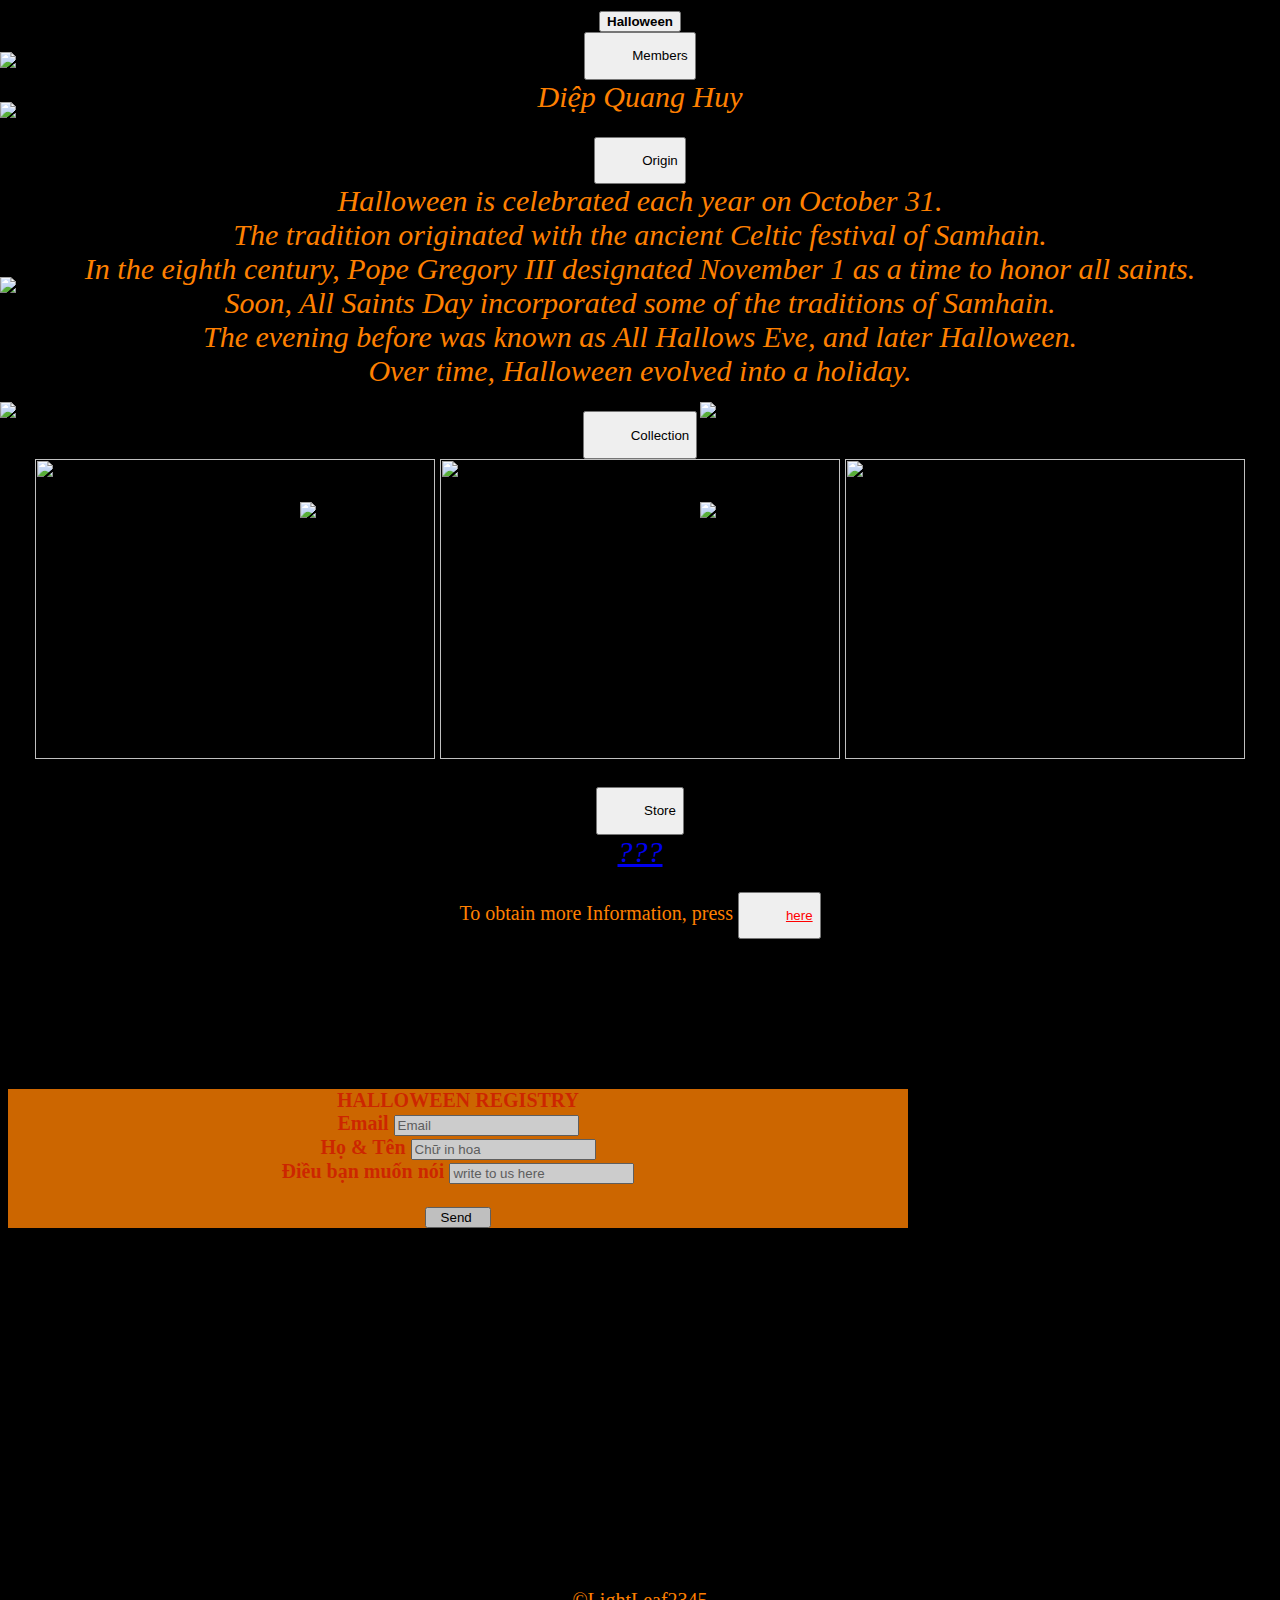
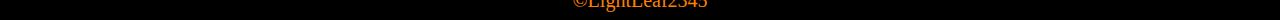
==== index1.html @ ae99303a "Add files via upload" ====
<!DOCTYPE html>
<html lang="en">
  <head>
    <meta charset="UTF-8">
    <meta name="viewport" content="width=device-width, initial-scale=1.0">
    <link href="https://cdn.jsdelivr.net/npm/bootstrap@5.3.2/dist/css/bootstrap.min.css" rel="stylesheet" integrity="sha384-T3c6CoIi6uLrA9TneNEoa7RxnatzjcDSCmG1MXxSR1GAsXEV/Dwwykc2MPK8M2HN" crossorigin="anonymous">
    <script src="https://cdn.jsdelivr.net/npm/bootstrap@5.3.2/dist/js/bootstrap.bundle.min.js" integrity="sha384-C6RzsynM9kWDrMNeT87bh95OGNyZPhcTNXj1NW7RuBCsyN/o0jlpcV8Qyq46cDfL" crossorigin="anonymous"></script>
    <title>Halloween</title>
  </head>
  <body style="background-image: url('C:\Users\ASUS\Desktop\Halloween\halloween-gettyimages-1424736925.jpg');">
      <audio autoplay loop src="./scary.mp3"></audio>
      <div id="wrapper">
          <div id="nav">
              <link rel="stylesheet" href="Halloween.css">
              <span class="nav justify-content-center">
                  <span class="nav-item">
                    <div id="main">
                      <div id="shark"><img src="C:\Users\ASUS\Desktop\Halloween\3063c6fda0b03077f007c90bc1559a75-removebg-preview.png" style="width: 100px;"></div>
                    </div>
                      <button class="btn btn-toggle align-items-center rounded collapsed" data-bs-toggle="collapse" data-bs-target="#members-collapse">
                        <strong class="nav-link fs-1">Halloween</strong>
                      </button>
                      <div id="main">
                        <div id="shark2"><img src="C:\Users\ASUS\Desktop\Halloween\3aab364038ee78d77e41ce76a45d1c81-removebg-preview.png" style="width: 100px;"></div>
                      </div>
                        <div class="collapse show" id="members-collapse">
                          <span>

                            <div id="main">
                              <div id="turtle"><img src="C:\Users\ASUS\Desktop\Halloween\374d63bed2d76bdaeeedea3aeb559c9b-removebg-preview.png" style="width: 100px;"></div>
                            </div>
                            <button class="btn btn-toggle align-items-center rounded collapsed" data-bs-toggle="collapse" data-bs-target="#members-collapse">
                              <ul class="nav-link fs-2">Members</ul>
                            </button>
                            <div id="main">
                              <div id="diver3"><img src="C:\Users\ASUS\Desktop\Halloween\a826f76212b188217294c0c1b601a6ec-removebg-preview.png" width="100px"></div>
                            </div>
                              <div class="collapse show" id="members-collapse">
                                <li>Diệp Quang Huy</li>
                              </div>
                              <br>
                            <div id="main">
                              <div id="diver2"><img src="C:\Users\ASUS\Desktop\Halloween\a472775c17dc1a9a695191e11eabb6af-removebg-preview.png" width="100px"></div>
                            </div>
                            <button class="btn btn-toggle align-items-center rounded collapsed" data-bs-toggle="collapse" data-bs-target="#origin-collapse">
                              <ul class="nav-link fs-2">Origin</ul>
                            </button>
                            <div id="main">
                              <div id="diver1"><img src="C:\Users\ASUS\Desktop\Halloween\0f0852bd68075a5e364f8fe6e2d88235-removebg-preview.png" width="100px"></div>
                            </div>
                              <div class="collapse show" id="origin-collapse">    
                                <li>Halloween is celebrated each year on October 31.</li>
                                <li>The tradition originated with the ancient Celtic festival of Samhain.</li>
                                <li>In the eighth century, Pope Gregory III designated November 1 as a time to honor all saints.</li>
                                <li>Soon, All Saints Day incorporated some of the traditions of Samhain.</li>
                                <li>The evening before was known as All Hallows Eve, and later Halloween.</li> 
                                <li>Over time, Halloween evolved into a holiday.</li>
                              </div>
                              <br>
                            <div id="main">
                              <div id="faintfish"><img src="C:\Users\ASUS\Desktop\Halloween\360eeee0a14b4659e5655989c320c83b-removebg-preview.png" width="100px"></div>
                            </div>
                            <button class="btn btn-toggle align-items-center rounded collapsed" data-bs-toggle="collapse" data-bs-target="#collection-collapse">
                              <ul class="nav-link fs-2">Collection</ul>
                            </button>
                              <div class="collapse show" id="collection-collapse">
                                <img src="C:\Users\ASUS\Desktop\Halloween\halloween-history-meaning-zz-230913-fc3d7f.jpg" style="width:400px; height: 300px;">
                                <img src="C:\Users\ASUS\Desktop\Halloween\tim_hieu_ve_halloween_6.jpg" style="width:400px; height: 300px;">
                                <img src="C:\Users\ASUS\Desktop\Halloween\Children-Halloween-costumes.jpg"style="width:400px; height: 300px;">
                              </div>  
                              <br>
                              <div id="diver1"><img src="C:\Users\ASUS\Desktop\Halloween\0f0852bd68075a5e364f8fe6e2d88235-removebg-preview.png" width="100px"></div>
                            </div>
                              <button class="btn btn-toggle align-items-center rounded collapsed" data-bs-toggle="collapse" data-bs-target="#Store-collapse">
                                <ul class="nav-link fs-2">Store</ul>
                              </button>
                                <div class="collapse show" id="Store-collapse">
                                  <li><a href="#footer">???</a></li>
                                </div>   
                                <div id="main">
                                  <div id="diver3"><img src="C:\Users\ASUS\Desktop\Halloween\a826f76212b188217294c0c1b601a6ec-removebg-preview.png" width="100px"></div>
                                </div> 
                                <br>
                                <div id="main">
                                  <div id="shark"><img src="C:\Users\ASUS\Desktop\Halloween\3063c6fda0b03077f007c90bc1559a75-removebg-preview.png" style="width: 100px;"></div>
                                </div>
                          </span></span>
                          <div id="main">
                            <div id="shark2"><img src="C:\Users\ASUS\Desktop\Halloween\da5ab20123f9c45fdfe8287317d8664f-removebg-preview.png" width="100px"></div>
                          </div>
                                To obtain more Information, press       
                              <button class="btn btn-toggle align-items-center rounded collapsed" data-bs-toggle="collapse" data-bs-target="#Contact-collapse">
                                <ul class="fs-2" style="color: red;"><u>here</u></ul>
                              </button>
                                <div class="collapse" id="Contact-collapse">
                                  <div class="container">
                                    <div id="main">
                                      <div id="shark"><img src="C:\Users\ASUS\Desktop\Halloween\3063c6fda0b03077f007c90bc1559a75-removebg-preview.png" style="width: 100px;"></div>
                                    </div>
                                    <div class="col m-auto">
                                      <div id="main">
                                        <div id="turtle"><img src="C:\Users\ASUS\Desktop\Halloween\374d63bed2d76bdaeeedea3aeb559c9b-removebg-preview.png" style="width: 100px;"></div>
                                      </div>
                                        <div class="card">
                                        <div class="card-header text-center">
                                            <strong> HALLOWEEN REGISTRY </strong>
                                            <div id="main">
                                              <div id="shark"><img src="C:\Users\ASUS\Desktop\Halloween\3063c6fda0b03077f007c90bc1559a75-removebg-preview.png" style="width: 100px;"></div>
                                            </div>
                                        </div>
                                        <div id="main">
                                          <div id="shark2"><img src="C:\Users\ASUS\Desktop\Halloween\a6bee411d69ba243fed7cab592239f2f-removebg-preview.png" width="100px"></div>
                                        </div>  
                                        <div class="card-body">
                                            <div class="row">
                                                <div class="col-8 m-auto">
                                                  <div id="main">
                                                    <div id="diver1"><img src="C:\Users\ASUS\Desktop\Halloween\0f0852bd68075a5e364f8fe6e2d88235-removebg-preview.png" width="100px"></div>
                                                  </div>
                                                    <label for="inputEmail" class="form-label"><b>Email</b></label>
                                                    <input type="email" class="form-control" id="inputEmail4" placeholder="Email">
                                                </div>
                                            </div>
                                            <div class="row">
                                                <div class="col-8 m-auto">
                                                    <label for="inputName" class="form-label"><b>Họ & Tên</b></label>
                                                    <input type="text" class="form-control" id="inputName" placeholder="Chữ in hoa">
                                                </div>
                                            </div>
                                            <div class="row">
                                                <div class="col-8 m-auto">
                                                  <div id="main">
                                                    <div id="turtle"><img src="C:\Users\ASUS\Desktop\Halloween\a6bee411d69ba243fed7cab592239f2f-removebg-preview.png" width="100px"></div>
                                                  </div>  
                                                    <label for="inputName" class="form-label"><b>Điều bạn muốn nói</b></label>
                                                    <input type="text" class="form-control" id="inputName" placeholder="write to us here">
                                                </div>
                                                <div id="main">
                                                    <div id="shark"><img src="C:\Users\ASUS\Desktop\Halloween\a6bee411d69ba243fed7cab592239f2f-removebg-preview.png" width="100px"></div>
                                                  </div>  
                                            </div>
                                            <div class="row" style="padding-top: 20px;">
                                                <div class="col-6 m-auto text-center">
                                                  <div id="main">
                                                    <div id="turtle"><img src="C:\Users\ASUS\Desktop\Halloween\a6bee411d69ba243fed7cab592239f2f-removebg-preview.png" width="100px"></div>
                                                  </div>  
                                                    <a href="#"><input type="submit" class="btn btn-dark" value="  Send   "></a>
                                                    <div id="main">
                                                      <div id="diver1"><img src="C:\Users\ASUS\Desktop\Halloween\a6bee411d69ba243fed7cab592239f2f-removebg-preview.png" width="100px"></div>
                                                    </div>  
                                                </div>
                                            </div>
                                        </div>
                                        </div>
                                    </div>
                                </div>
                                </div>
                        </div>
                  </span>
              </span>  
          </div>
      </div>
  </body>
  <footer>    
    <span class="visually-hidden">©LightLeaf2345</span>
</footer>
</html>
---- Halloween.css ----
body
{
    background-color: rgb(0, 0, 0);
    background-position: center;
    color: rgb(255, 128, 0);
    font-size: 20px;
    text-align: center;
}

.container
{
    margin-top: 150px;
    height: 500px;
    width: 900px;
}

#nav li
{
    font-family: Cambria, Cochin, Georgia, Times, 'Times New Roman', serif;
    font-size: 30px;
    font-style: italic;
}

.card
{
    background-color: rgb(255, 128, 0);
    color:rgba(255, 0, 0, 0.624);
    opacity: 0.8;
}
.card body
{
    padding-top: 5px;
}
#shark 
{
    left: 0px; top: 400px;
    position: absolute;
    animation-name: Shark;
    animation-duration: 10s;
    animation-timing-function: linear;
    animation-iteration-count: infinite;
    animation-play-state: running;
}

@keyframes Shark 
{
    0% {left: 0px; top: 400px; transform: scaleX(1);}
    20% {left: 400px; top: 400px;transform: scaleX(1);}
    40% {left: 600px; top: 600px;transform: scaleX(1);}
    59% {left: 99px; top: 100px;transform: scaleX(1);}
    60% {left: 200px; top: 100px;transform: scaleX(-1);}
    80% {left: 450px; top: 200px;transform: scaleX(-1);}
    99% {left: 1px; top: 400px;transform: scaleX(-1);}
    100% {left: 0px; top: 400px;transform: scaleX(1);}
}


#shark2 
{
    left: 0px; top: 100px;
    position: absolute;
    animation-name: Shark2;
    animation-duration: 7s;
    animation-timing-function: linear;
    animation-iteration-count: infinite;
    animation-play-state: running;
}

@keyframes Shark2 
{
    0% {left: 0px; top: 100px; transform: scaleX(1);}
    25% {left: 200px; top: 500px;transform: scaleX(1);}
    49% {left: 600px; top: 300px;transform: scaleX(1);}
    50% {left: 801px; top: 300px;transform: scaleX(-1);}
    75% {left: 300px; top: 150px;transform: scaleX(-1);}
    99% {left: 1px; top: 100px;transform: scaleX(-1);}
    100% {left: 0px; top: 100px;transform: scaleX(1);}
}


#turtle 
{
    left: 0px; top: 50px;
    position: absolute;
    animation-name: turtle;
    animation-duration: 40s;
    animation-timing-function: linear;
    animation-iteration-count: infinite;
    animation-play-state: running;
}

@keyframes turtle 
{
    0% {left: 0px; top: 50px; transform: scaleX(1);}
    25% {left: 600px; top: 100px;transform: scaleX(1);}
    49% {left: 100px; top: 70px;transform: scaleX(1);}
    50% {left: 700px; top: 60px;transform: scaleX(-1);}
    75% {left: 900px; top: 40px;transform: scaleX(-1);}
    99% {left: 1px; top: 50px;transform: scaleX(-1);}
    100% {left: 0px; top: 50px;transform: scaleX(1);}
    
}


#goldfish 
{
    left: 0px; top: 450px;
    position: absolute;
    animation-name: goldfish;
    animation-duration: 15s;
    animation-timing-function: linear;
    animation-iteration-count: infinite;
    animation-play-state: running;
}

@keyframes goldfish 
{
    0% {left: 0px; top: 450px; transform: scaleX(1);}
    25% {left: 550px; top: 500px;transform: scaleX(1);}
    49% {left: 700px; top: 500px;transform: scaleX(1);}
    50% {left: 100px; top: 600px;transform: scaleX(-1);}
    75% {left: 600px; top: 400px;transform: scaleX(-1);}
    99% {left: 1px; top: 450px;transform: scaleX(-1);}
    100% {left: 0px; top: 450px;transform: scaleX(1);}
}


#faintfish 
{
    left: 0px; top: 275px;
    position: absolute;
    animation-name: faintfish;
    animation-duration: 12s;
    animation-timing-function: linear;
    animation-iteration-count: infinite;
    animation-play-state: running;
}

@keyframes faintfish {
    0% {left: 0px; top: 275px; transform: scaleX(1);}
    49% {left: 400px; top: 585px;transform: scaleX(1);}
    50% {left: 801px; top: 285px;transform: scaleX(-1);}
    99% {left: 1px; top: 275px;transform: scaleX(-1);}
    100% {left: 0px; top: 275px;transform: scaleX(1);}
    
}


#diver1 
{
    left: 300px; top: 500px;
    position: absolute;
    animation-name: diver1;
    animation-duration: 13s;
    animation-timing-function: linear;
    animation-iteration-count: infinite;
    animation-play-state: running;
}

@keyframes diver1 
{
    0% {left: 200px; top: 500px; transform: scaleX(1);}
    20% {left: 400px; top: 400px;transform: scaleX(1);}
    40% {left: 900px; top: 300px;transform: scaleX(1);}
    59% {left: 650px; top: 100px;transform: scaleX(1);}
    60% {left: 651px; top: 0px;transform: scaleX(-1);}
    80% {left: 450px; top: 200px;transform: scaleX(-1);}
    99% {left: 500px; top: 100px;transform: scaleX(-1);}
    100% {left: 201px; top: 501px;transform: scaleX(1);}
}

#diver2 {
    left: 700px; top: 500px;
    position: absolute;
    animation-name: diver2;
    animation-duration: 6s;
    animation-timing-function: linear;
    animation-iteration-count: infinite;
    animation-play-state: running;
}

@keyframes diver2 
{
    0% {left: 700px; top: 500px; transform: scaleX(-1);}
    20% {left: 500px; top: 400px;transform: scaleX(-1);}
    40% {left: 400px; top: 350px;transform: scaleX(-1);}
    59% {left: 300px; top: 400px;transform: scaleX(-1);}
    60% {left: 301px; top: 700px;transform: scaleX(1);}
    80% {left: 600px; top: 200px;transform: scaleX(1);}
    99% {left: 700px; top: 500px;transform: scaleX(1);}
    100% {left: 701px; top: 501px;transform: scaleX-(1);}
}


#diver3 
{
    left: 700px; top: 400px;
    position: absolute;
    animation-name: diver3;
    animation-duration: 6s;
    animation-timing-function: linear;
    animation-iteration-count: infinite;
    animation-play-state: running;
}

@keyframes diver3 
{
    0% {left: 700px; top: 400px; transform: scaleX(-1);}
    25% {left: 850px; top: 250px;transform: scaleX(-1);}
    50% {left: 700px; top: 400px;transform: scaleX(-1);}
    51% {left: 301px; top: 500px;transform: scaleX(1);}
    75% {left: 840px; top: 420px;transform: scaleX(1);}
    99% {left: 700px; top: 400px;transform: scaleX(1);}
    100% {left: 1001px; top: 401px;transform: scaleX-(1);}
}
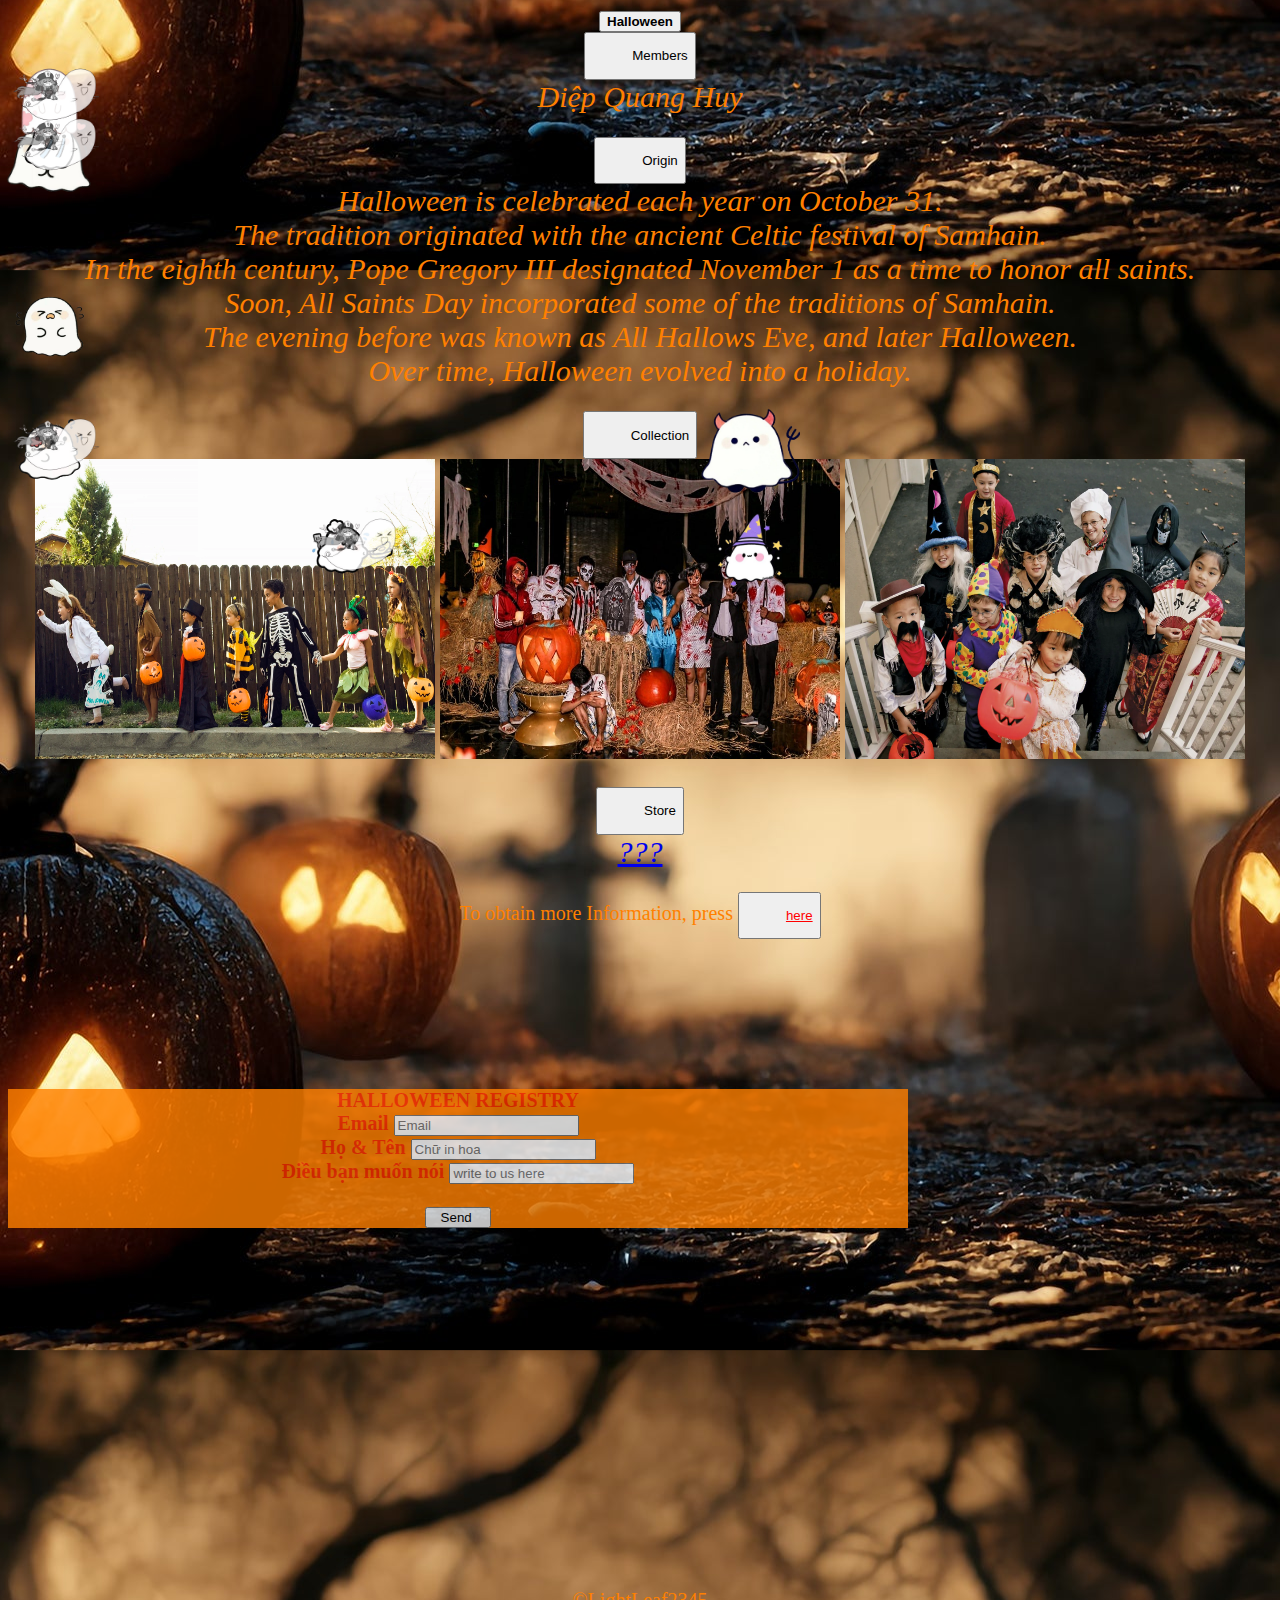
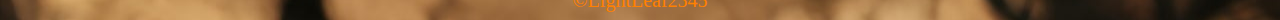
==== commit b81815d0: "Update index1.html" ====
--- a/index1.html
+++ b/index1.html
@@ -7,7 +7,7 @@
     <script src="https://cdn.jsdelivr.net/npm/bootstrap@5.3.2/dist/js/bootstrap.bundle.min.js" integrity="sha384-C6RzsynM9kWDrMNeT87bh95OGNyZPhcTNXj1NW7RuBCsyN/o0jlpcV8Qyq46cDfL" crossorigin="anonymous"></script>
     <title>Halloween</title>
   </head>
-  <body style="background-image: url('C:\Users\ASUS\Desktop\Halloween\halloween-gettyimages-1424736925.jpg');">
+  <body style="background-image: url('image/halloween-gettyimages-1424736925.jpg');">
       <audio autoplay loop src="./scary.mp3"></audio>
       <div id="wrapper">
           <div id="nav">
@@ -15,38 +15,38 @@
               <span class="nav justify-content-center">
                   <span class="nav-item">
                     <div id="main">
-                      <div id="shark"><img src="C:\Users\ASUS\Desktop\Halloween\3063c6fda0b03077f007c90bc1559a75-removebg-preview.png" style="width: 100px;"></div>
+                      <div id="shark"><img src="image/3063c6fda0b03077f007c90bc1559a75-removebg-preview.png" style="width: 100px;"></div>
                     </div>
                       <button class="btn btn-toggle align-items-center rounded collapsed" data-bs-toggle="collapse" data-bs-target="#members-collapse">
                         <strong class="nav-link fs-1">Halloween</strong>
                       </button>
                       <div id="main">
-                        <div id="shark2"><img src="C:\Users\ASUS\Desktop\Halloween\3aab364038ee78d77e41ce76a45d1c81-removebg-preview.png" style="width: 100px;"></div>
+                        <div id="shark2"><img src="image/3aab364038ee78d77e41ce76a45d1c81-removebg-preview.png" style="width: 100px;"></div>
                       </div>
                         <div class="collapse show" id="members-collapse">
                           <span>
 
                             <div id="main">
-                              <div id="turtle"><img src="C:\Users\ASUS\Desktop\Halloween\374d63bed2d76bdaeeedea3aeb559c9b-removebg-preview.png" style="width: 100px;"></div>
+                              <div id="turtle"><img src="image/374d63bed2d76bdaeeedea3aeb559c9b-removebg-preview.png" style="width: 100px;"></div>
                             </div>
                             <button class="btn btn-toggle align-items-center rounded collapsed" data-bs-toggle="collapse" data-bs-target="#members-collapse">
                               <ul class="nav-link fs-2">Members</ul>
                             </button>
                             <div id="main">
-                              <div id="diver3"><img src="C:\Users\ASUS\Desktop\Halloween\a826f76212b188217294c0c1b601a6ec-removebg-preview.png" width="100px"></div>
+                              <div id="diver3"><img src="image/a826f76212b188217294c0c1b601a6ec-removebg-preview.png" width="100px"></div>
                             </div>
                               <div class="collapse show" id="members-collapse">
                                 <li>Diệp Quang Huy</li>
                               </div>
                               <br>
                             <div id="main">
-                              <div id="diver2"><img src="C:\Users\ASUS\Desktop\Halloween\a472775c17dc1a9a695191e11eabb6af-removebg-preview.png" width="100px"></div>
+                              <div id="diver2"><img src="image/a472775c17dc1a9a695191e11eabb6af-removebg-preview.png" width="100px"></div>
                             </div>
                             <button class="btn btn-toggle align-items-center rounded collapsed" data-bs-toggle="collapse" data-bs-target="#origin-collapse">
                               <ul class="nav-link fs-2">Origin</ul>
                             </button>
                             <div id="main">
-                              <div id="diver1"><img src="C:\Users\ASUS\Desktop\Halloween\0f0852bd68075a5e364f8fe6e2d88235-removebg-preview.png" width="100px"></div>
+                              <div id="diver1"><img src="image/0f0852bd68075a5e364f8fe6e2d88235-removebg-preview.png" width="100px"></div>
                             </div>
                               <div class="collapse show" id="origin-collapse">    
                                 <li>Halloween is celebrated each year on October 31.</li>
@@ -58,18 +58,18 @@
                               </div>
                               <br>
                             <div id="main">
-                              <div id="faintfish"><img src="C:\Users\ASUS\Desktop\Halloween\360eeee0a14b4659e5655989c320c83b-removebg-preview.png" width="100px"></div>
+                              <div id="faintfish"><img src="image/360eeee0a14b4659e5655989c320c83b-removebg-preview.png" width="100px"></div>
                             </div>
                             <button class="btn btn-toggle align-items-center rounded collapsed" data-bs-toggle="collapse" data-bs-target="#collection-collapse">
                               <ul class="nav-link fs-2">Collection</ul>
                             </button>
                               <div class="collapse show" id="collection-collapse">
-                                <img src="C:\Users\ASUS\Desktop\Halloween\halloween-history-meaning-zz-230913-fc3d7f.jpg" style="width:400px; height: 300px;">
-                                <img src="C:\Users\ASUS\Desktop\Halloween\tim_hieu_ve_halloween_6.jpg" style="width:400px; height: 300px;">
-                                <img src="C:\Users\ASUS\Desktop\Halloween\Children-Halloween-costumes.jpg"style="width:400px; height: 300px;">
+                                <img src="image/halloween-history-meaning-zz-230913-fc3d7f.jpg" style="width:400px; height: 300px;">
+                                <img src="image/tim_hieu_ve_halloween_6.jpg" style="width:400px; height: 300px;">
+                                <img src="image/Children-Halloween-costumes.jpg"style="width:400px; height: 300px;">
                               </div>  
                               <br>
-                              <div id="diver1"><img src="C:\Users\ASUS\Desktop\Halloween\0f0852bd68075a5e364f8fe6e2d88235-removebg-preview.png" width="100px"></div>
+                              <div id="diver1"><img src="image/0f0852bd68075a5e364f8fe6e2d88235-removebg-preview.png" width="100px"></div>
                             </div>
                               <button class="btn btn-toggle align-items-center rounded collapsed" data-bs-toggle="collapse" data-bs-target="#Store-collapse">
                                 <ul class="nav-link fs-2">Store</ul>
@@ -78,15 +78,15 @@
                                   <li><a href="#footer">???</a></li>
                                 </div>   
                                 <div id="main">
-                                  <div id="diver3"><img src="C:\Users\ASUS\Desktop\Halloween\a826f76212b188217294c0c1b601a6ec-removebg-preview.png" width="100px"></div>
+                                  <div id="diver3"><img src="image/a826f76212b188217294c0c1b601a6ec-removebg-preview.png" width="100px"></div>
                                 </div> 
                                 <br>
                                 <div id="main">
-                                  <div id="shark"><img src="C:\Users\ASUS\Desktop\Halloween\3063c6fda0b03077f007c90bc1559a75-removebg-preview.png" style="width: 100px;"></div>
+                                  <div id="shark"><img src="image/3063c6fda0b03077f007c90bc1559a75-removebg-preview.png" style="width: 100px;"></div>
                                 </div>
                           </span></span>
                           <div id="main">
-                            <div id="shark2"><img src="C:\Users\ASUS\Desktop\Halloween\da5ab20123f9c45fdfe8287317d8664f-removebg-preview.png" width="100px"></div>
+                            <div id="shark2"><img src="image/da5ab20123f9c45fdfe8287317d8664f-removebg-preview.png" width="100px"></div>
                           </div>
                                 To obtain more Information, press       
                               <button class="btn btn-toggle align-items-center rounded collapsed" data-bs-toggle="collapse" data-bs-target="#Contact-collapse">
@@ -95,27 +95,27 @@
                                 <div class="collapse" id="Contact-collapse">
                                   <div class="container">
                                     <div id="main">
-                                      <div id="shark"><img src="C:\Users\ASUS\Desktop\Halloween\3063c6fda0b03077f007c90bc1559a75-removebg-preview.png" style="width: 100px;"></div>
+                                      <div id="shark"><img src="image/3063c6fda0b03077f007c90bc1559a75-removebg-preview.png" style="width: 100px;"></div>
                                     </div>
                                     <div class="col m-auto">
                                       <div id="main">
-                                        <div id="turtle"><img src="C:\Users\ASUS\Desktop\Halloween\374d63bed2d76bdaeeedea3aeb559c9b-removebg-preview.png" style="width: 100px;"></div>
+                                        <div id="turtle"><img src="image/374d63bed2d76bdaeeedea3aeb559c9b-removebg-preview.png" style="width: 100px;"></div>
                                       </div>
                                         <div class="card">
                                         <div class="card-header text-center">
                                             <strong> HALLOWEEN REGISTRY </strong>
                                             <div id="main">
-                                              <div id="shark"><img src="C:\Users\ASUS\Desktop\Halloween\3063c6fda0b03077f007c90bc1559a75-removebg-preview.png" style="width: 100px;"></div>
+                                              <div id="shark"><img src="image/3063c6fda0b03077f007c90bc1559a75-removebg-preview.png" style="width: 100px;"></div>
                                             </div>
                                         </div>
                                         <div id="main">
-                                          <div id="shark2"><img src="C:\Users\ASUS\Desktop\Halloween\a6bee411d69ba243fed7cab592239f2f-removebg-preview.png" width="100px"></div>
+                                          <div id="shark2"><img src="image/a6bee411d69ba243fed7cab592239f2f-removebg-preview.png" width="100px"></div>
                                         </div>  
                                         <div class="card-body">
                                             <div class="row">
                                                 <div class="col-8 m-auto">
                                                   <div id="main">
-                                                    <div id="diver1"><img src="C:\Users\ASUS\Desktop\Halloween\0f0852bd68075a5e364f8fe6e2d88235-removebg-preview.png" width="100px"></div>
+                                                    <div id="diver1"><img src="image/0f0852bd68075a5e364f8fe6e2d88235-removebg-preview.png" width="100px"></div>
                                                   </div>
                                                     <label for="inputEmail" class="form-label"><b>Email</b></label>
                                                     <input type="email" class="form-control" id="inputEmail4" placeholder="Email">
@@ -130,23 +130,23 @@
                                             <div class="row">
                                                 <div class="col-8 m-auto">
                                                   <div id="main">
-                                                    <div id="turtle"><img src="C:\Users\ASUS\Desktop\Halloween\a6bee411d69ba243fed7cab592239f2f-removebg-preview.png" width="100px"></div>
+                                                    <div id="turtle"><img src="image/a6bee411d69ba243fed7cab592239f2f-removebg-preview.png" width="100px"></div>
                                                   </div>  
                                                     <label for="inputName" class="form-label"><b>Điều bạn muốn nói</b></label>
                                                     <input type="text" class="form-control" id="inputName" placeholder="write to us here">
                                                 </div>
                                                 <div id="main">
-                                                    <div id="shark"><img src="C:\Users\ASUS\Desktop\Halloween\a6bee411d69ba243fed7cab592239f2f-removebg-preview.png" width="100px"></div>
+                                                    <div id="shark"><img src="image/a6bee411d69ba243fed7cab592239f2f-removebg-preview.png" width="100px"></div>
                                                   </div>  
                                             </div>
                                             <div class="row" style="padding-top: 20px;">
                                                 <div class="col-6 m-auto text-center">
                                                   <div id="main">
-                                                    <div id="turtle"><img src="C:\Users\ASUS\Desktop\Halloween\a6bee411d69ba243fed7cab592239f2f-removebg-preview.png" width="100px"></div>
+                                                    <div id="turtle"><img src="image/a6bee411d69ba243fed7cab592239f2f-removebg-preview.png" width="100px"></div>
                                                   </div>  
                                                     <a href="#"><input type="submit" class="btn btn-dark" value="  Send   "></a>
                                                     <div id="main">
-                                                      <div id="diver1"><img src="C:\Users\ASUS\Desktop\Halloween\a6bee411d69ba243fed7cab592239f2f-removebg-preview.png" width="100px"></div>
+                                                      <div id="diver1"><img src="image/a6bee411d69ba243fed7cab592239f2f-removebg-preview.png" width="100px"></div>
                                                     </div>  
                                                 </div>
                                             </div>
@@ -164,4 +164,4 @@
   <footer>    
     <span class="visually-hidden">©LightLeaf2345</span>
 </footer>
-</html>+</html>
